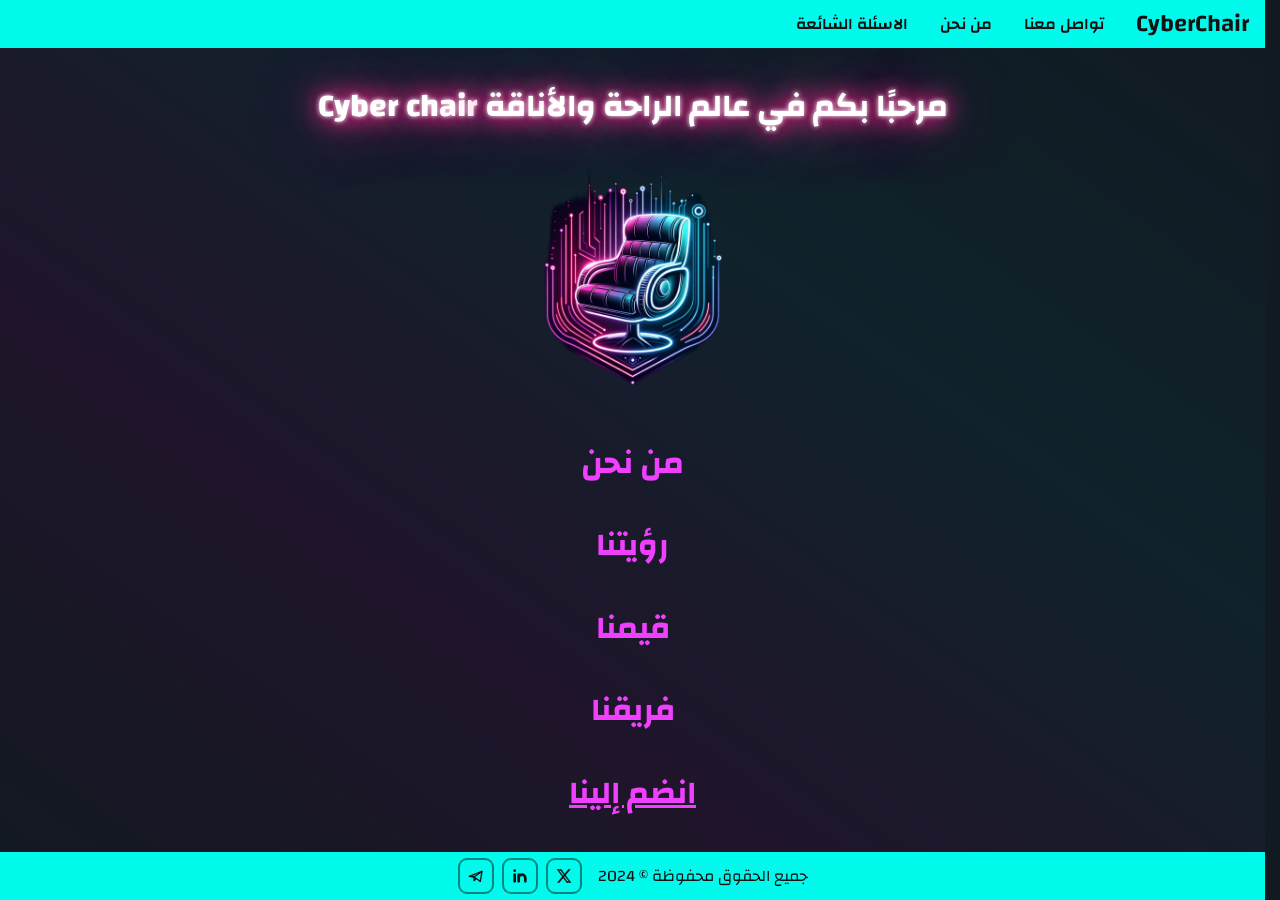
==== about.html @ 4f70ac6e "footer" ====
<!DOCTYPE html>
<html lang="AR" dir="rtl">


<head>
    <meta charset="UTF-8">
    <meta name="viewport" content="width=device-width, initial-scale=1.0">
    <title>About</title>
    <link rel="stylesheet" href="./assets/css/style.css">
    <h2 class="neon-text" style="font-size : 2rem">
        مرحبًا بكم في عالم الراحة والأناقة Cyber chair
    </h2>
    <style>
        /* style for any paragraph to be skyblue*/
        p,
        ul {
            color: #00d9ff;
            height: 0;
            overflow-y: hidden;
            transition: height 0.5s;
        }

        .neon-text {
            color: #fff;
            /* White text color */
            text-shadow:
                0 0 5px #fff,
                /* White glow */
                0 0 20px #f7007b,
                /* Pink glow */
                0 0 30px #ff4da6,
                /* Pink glow */
                0 0 70px #ff4da6;
            /* Pink glow */
        }

        .neon-text {
            animation: glow 1s ease-in-out infinite alternate;
        }

        html {
            scrollbar-gutter: stable;
        }

        body {
            text-align: center;
        }

        /* an about class from 1 to 5 just for the hover display effect*/
        div.about1:hover p {
            height: 6rem;
        }

        div.about2:hover p {
            height: 3rem;
        }

        div.about3:hover ul {
            height: 5rem;
        }

        div.about4:hover p {
            height: 5rem;
        }

        div.about5:hover p {
            height: 3rem;
        }


        /* this halfp class is to limit the wisth of a paragraph to half the site not more than that */
        p.halfp,
        ul {
            max-width: 45rem;
            margin: auto;
        }
    </style>
</head>

<body>
    <script src="./assets//js/navbar.js" lang="javascript"></script>
    <img src="./assets/images/Logo.png" alt="Logo" style="width: 15rem">

    <div class="about1">
        <h1 class="center" style="color:rgb(var(--secondary))" ;> من نحن</h1>
        <!-- spacing -->

        <!--making a starter for the paragrapgh bigger for looks also -->


        <!-- max width so the text doesn't go beyond mid of the page -->
        <p class="halfp"> في Cyber chair، نؤمن بأن الكرسي أكثر من مجرد قطعة أثاث؛ إنه رفيقك في كل لحظة، سواء كنت تعمل،
            تتعلم، تسترخي، أو تجتمع مع الأحباء. نحن نقدم تشكيلة واسعة من الكراسي التي تجمع بين الأناقة العصرية والراحة
            القصوى، مصممة لتناسب كل أسلوب حياة وكل غرفة في منزلك.

        </p>
    </div>

    <!-- every about called class makes the writing appear for every paragraph or  list -->
    <div class="about2">
        <h1 class="center" style="color:rgb(var(--secondary))" ;>رؤيتنا</h1>

        <p class="halfp">
            نسعى لإحداث ثورة في عالم الأثاث من خلال تقديم تصاميم مبتكرة تلبي احتياجات العصر الحديث. نحن نتبنى
            التكنولوجيا والابتكار لنقدم لكم كراسي ليست فقط جميلة، بل ذكية ومريحة.
        </p>
    </div>

    <div class="about3">
        <h1 class="center" style="color:rgb(var(--secondary))" ;> قيمنا </h1>

        <ul>
            <li>
                الجودة: نستخدم أفضل المواد وأحدث التقنيات لضمان الجودة والمتانة.
            </li>
            <li>
                الابتكار: نتابع أحدث الاتجاهات وندمجها في تصاميمنا لنقدم لكم منتجات فريدة.
            </li>
            <li>
                الراحة: نضع راحتكم في صميم كل ما نقوم به، من التصميم إلى التوصيل. </li>
        </ul>
    </div>

    <div class="about4">
        <h1 class="center" style="color:rgb(var(--secondary))" ;> فريقنا </h1>
        <p class="halfp">وراء كل كرسي، هناك فريق من المصممين والحرفيين المتفانين الذين يعملون بلا كلل لتحقيق رؤيتنا.
            <!-- I made spaces for correct shape an grammar <3-->
            نحن نفخر بفريقنا الذي يجمع بين الخبرة والشغف لإنتاج كراسي تستحق أن تكون جزءًا من قصص حياتكم.
        </p>
    </div>

    <div class="about5">
        <h1 class="center" style="color:rgb(var(--secondary))" ;> <a href="./index.html" ,
                style="color:rgb(var(--secondary))" ;> انضم إلينا </a></h1>

        <p class="halfp">اكتشف مجموعتنا الواسعة واختر الكرسي الذي يعبر عنك. في Cyber chair،
            نحن هنا لنجعل كل لحظة تقضيها جالسًا تجربة لا تُنسى.
        </p>
    </div>

    <script src="./assets//js/footer.js" lang="javascript"></script>
</body>

</html>
---- assets/css/style.css ----
@import url("https://fonts.googleapis.com/css2?family=Changa:wght@200..800&display=swap");

:root {
  --background: 17, 25, 33;
  --foreground: 255, 255, 255;
  --primary: 0, 251, 237;
  --primary-foreground: 19, 19, 19;
  --secondary: 239, 64, 255;
  --input: 30, 32, 42;
  --input-border: 95, 96, 99;
}

* {
  margin: 0;
  padding: 0;
}

body {
  background-color: rgba(var(--background));
  background-image: linear-gradient(
    to bottom left,
    rgba(255, 0, 0, 0),
    rgba(2, 111, 126, 0.11),
    rgba(95, 2, 83, 0.192),
    rgba(255, 0, 0, 0)
  );
  background-attachment: fixed;
  color: rgba(var(--foreground));
  font-family: "Changa", sans-serif;
  font-size: 16px;
  line-height: 1.5;
  margin: 0;
  padding: 0;
  display: flex;
  flex-direction: column;
  justify-content: space-between;
  align-items: center;
  min-height: 100vh;
}

.flex {
  display: flex;
  justify-content: center;
  align-items: center;
}

.flex-1 {
  flex: 1;
}

.flex-col {
  display: flex;
  flex-direction: column;
}

@media (min-width: 768px) {
  .flex-md-row-reverse {
    flex-direction: row-reverse;
  }
}

.justify-between {
  justify-content: space-between;
}

.justify-center {
  justify-content: center;
}

.justify-start {
  justify-content: flex-start;
}

.gap-2 {
  gap: 0.5rem;
}

.gap-4 {
  gap: 1rem;
}

.items-start {
  align-items: flex-start;
}

.items-center {
  align-items: center;
}

.icon-button {
    background-color: transparent;
    border: rgba(var(--primary-foreground), 0.5) 2px solid;
    border-radius: 25%;
    color: rgba(var(--primary-foreground));
    cursor: pointer;
    padding: 0.5rem;
    transition: background-color 0.3s, color 0.3s;
    display: flex;
}

.icon-button:hover {
    background-color: rgba(var(--primary-foreground));
    color: rgba(var(--primary));
}

.flip-x {
    transform: scaleX(-1);
}

.p-4 {
    padding: 1rem;
}

.px-4 {
    padding-left: 1rem;
    padding-right: 1rem;
}

.max-w-xl {
    max-width: 36rem;
}

.min-h-screen {
    min-height: 100vh;
}

nav, footer {
  width: 100%;
  height: 3rem;
  background-color: rgba(var(--primary));
  transition: all 0.3s;
  color: rgba(var(--primary-foreground));
}

nav {
  position: sticky;
  top: 0;
}

nav a {
  color: rgba(var(--primary-foreground));
  font-size: 1rem;
  font-weight: 600;
  margin: 8px 0;
  border: none;
  cursor: pointer;
  text-decoration: none;
  transition: all 0.3s;
  padding: 0 1rem;
}

nav a:hover {
  rotate: 5deg;
}

nav button.icon-button {
  display: none;
}

@media screen and (max-width: 576px) {
  nav nav {
    flex-direction: column;
    position: absolute;
    right: 0;
    top: 3rem;
    height: 0;
    overflow-y: hidden;
  }

  nav button.icon-button {
    display: block;
  }
}

@media screen and (min-width: 576px) {
  nav nav {
    height: fit-content !important;
  }
}
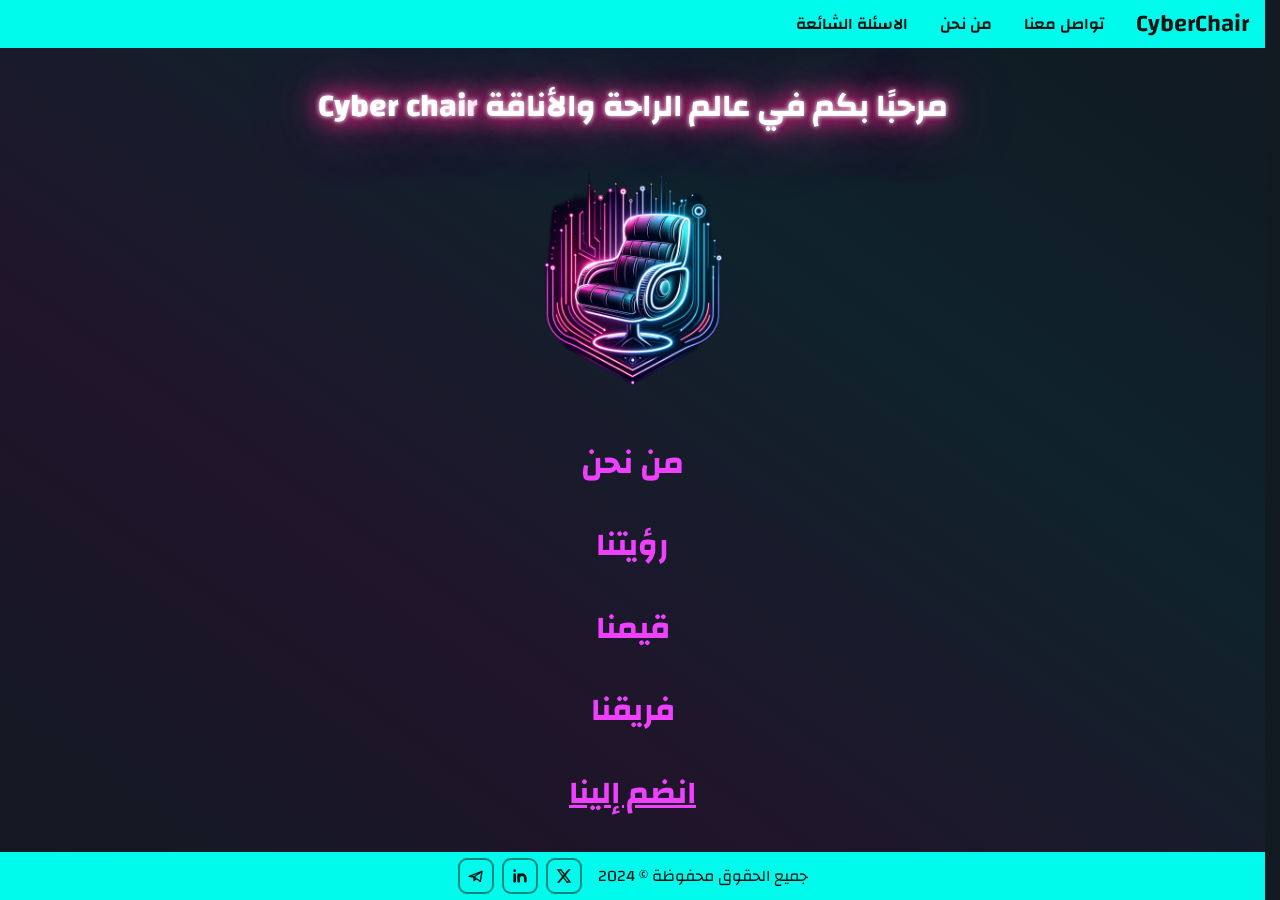
==== commit b7a0741c: "index tweaks" ====
--- a/about.html
+++ b/about.html
@@ -18,24 +18,6 @@
             height: 0;
             overflow-y: hidden;
             transition: height 0.5s;
-        }
-
-        .neon-text {
-            color: #fff;
-            /* White text color */
-            text-shadow:
-                0 0 5px #fff,
-                /* White glow */
-                0 0 20px #f7007b,
-                /* Pink glow */
-                0 0 30px #ff4da6,
-                /* Pink glow */
-                0 0 70px #ff4da6;
-            /* Pink glow */
-        }
-
-        .neon-text {
-            animation: glow 1s ease-in-out infinite alternate;
         }
 
         html {
--- a/assets/css/style.css
+++ b/assets/css/style.css
@@ -177,3 +177,18 @@
     height: fit-content !important;
   }
 }
+
+.neon-text {
+  color: #fff;
+  /* White text color */
+  text-shadow:
+      0 0 5px #fff,
+      /* White glow */
+      0 0 20px #f7007b,
+      /* Pink glow */
+      0 0 30px #ff4da6,
+      /* Pink glow */
+      0 0 70px #ff4da6;
+  /* Pink glow */
+  animation: glow 1s ease-in-out infinite alternate;
+}
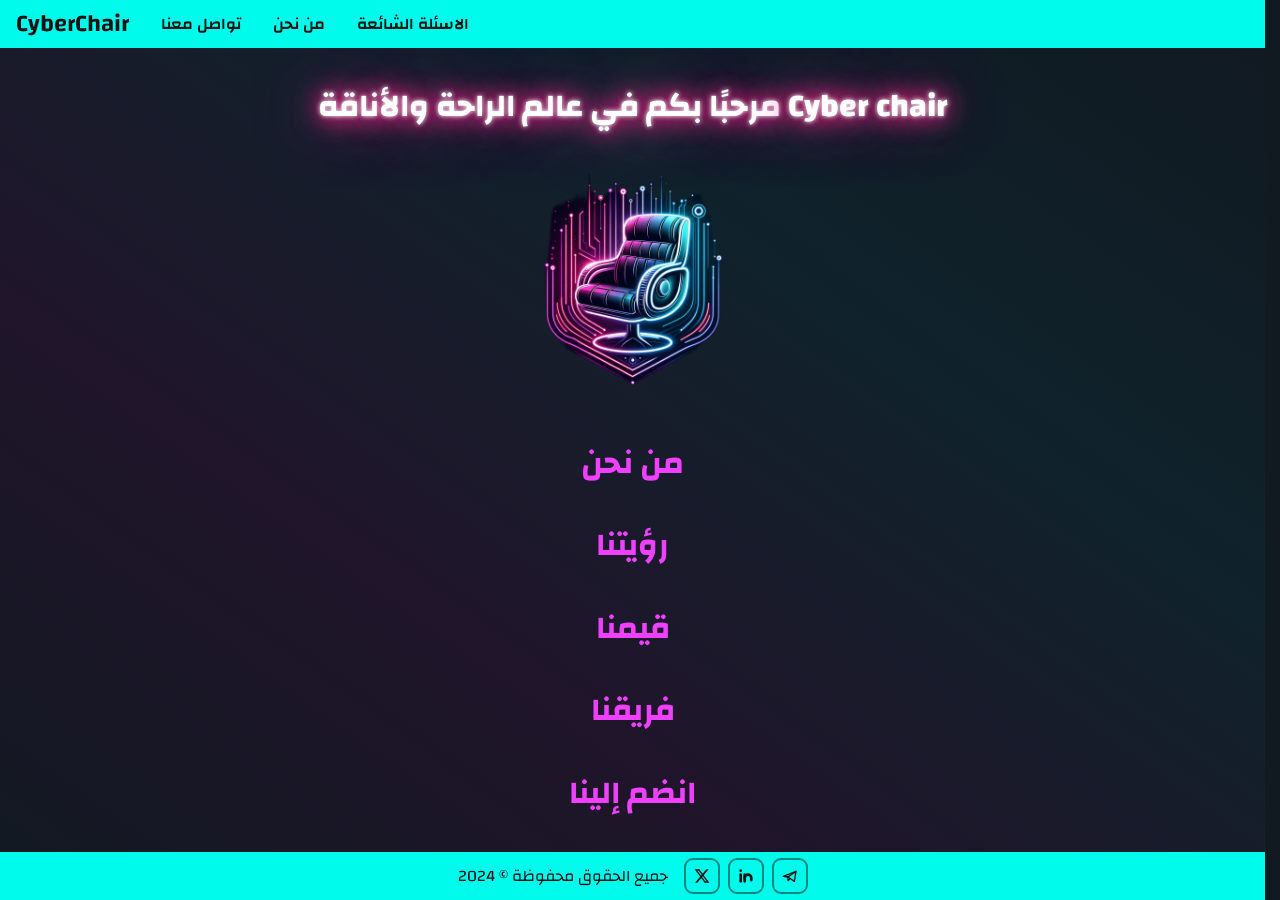
==== commit 2da7f78f: "lang" ====
--- a/about.html
+++ b/about.html
@@ -1,5 +1,5 @@
 <!DOCTYPE html>
-<html lang="AR" dir="rtl">
+<html lang="en" dir="ltr">
 
 
 <head>
--- a/assets/css/style.css
+++ b/assets/css/style.css
@@ -192,3 +192,7 @@
   /* Pink glow */
   animation: glow 1s ease-in-out infinite alternate;
 }
+
+a {
+  text-decoration: none;
+}
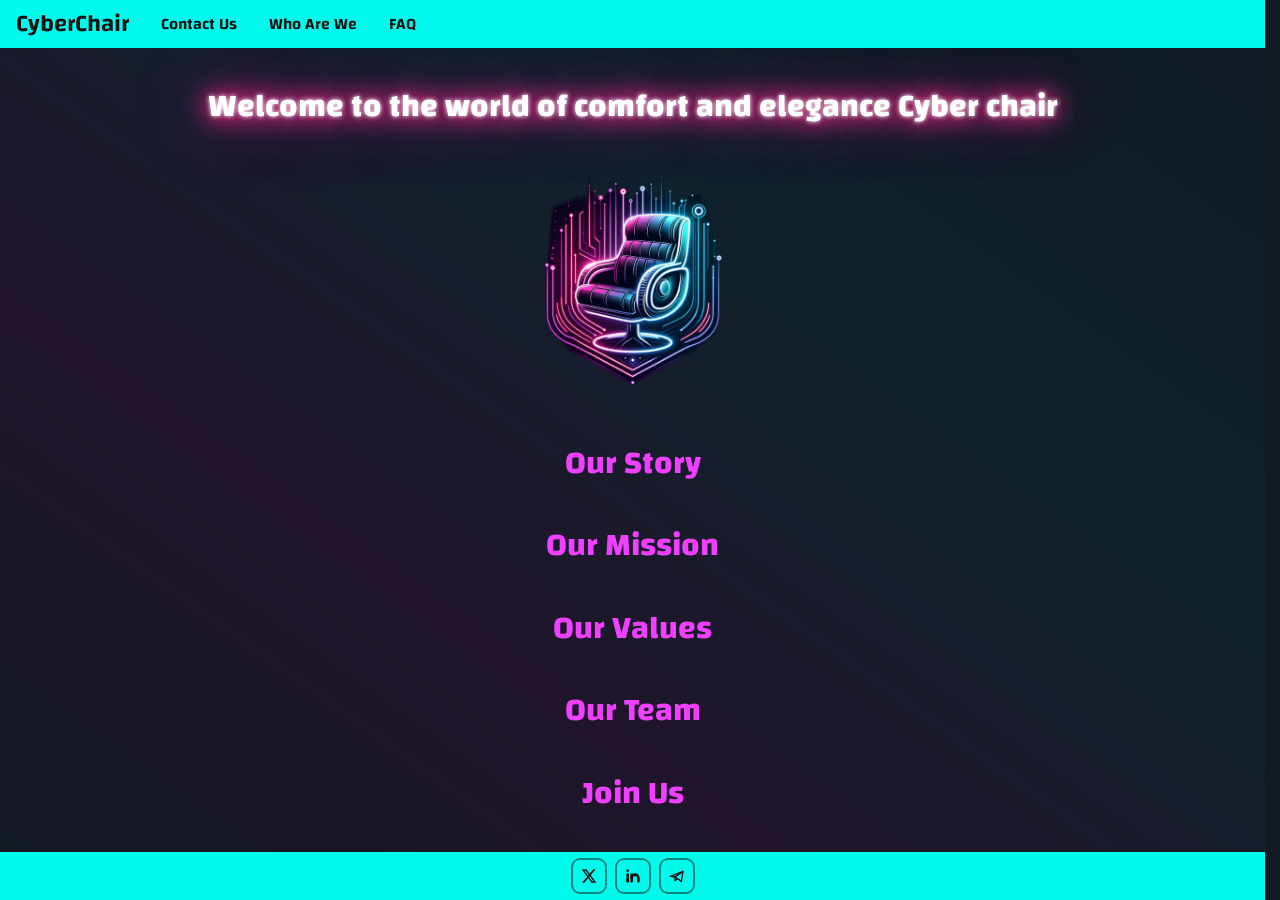
==== commit 152a67c9: "arabic" ====
--- a/about.html
+++ b/about.html
@@ -8,16 +8,16 @@
     <title>About</title>
     <link rel="stylesheet" href="./assets/css/style.css">
     <h2 class="neon-text" style="font-size : 2rem">
-        مرحبًا بكم في عالم الراحة والأناقة Cyber chair
+        Welcome to the world of comfort and elegance Cyber chair
     </h2>
     <style>
         /* style for any paragraph to be skyblue*/
         p,
         ul {
             color: #00d9ff;
-            height: 0;
+            max-height: 0;
             overflow-y: hidden;
-            transition: height 0.5s;
+            transition: all 0.5s;
         }
 
         html {
@@ -30,23 +30,23 @@
 
         /* an about class from 1 to 5 just for the hover display effect*/
         div.about1:hover p {
-            height: 6rem;
+            max-height: 10rem;
         }
 
         div.about2:hover p {
-            height: 3rem;
+            max-height: 10rem;
         }
 
         div.about3:hover ul {
-            height: 5rem;
+            max-height: 10rem;
         }
 
         div.about4:hover p {
-            height: 5rem;
+            max-height: 10rem;
         }
 
         div.about5:hover p {
-            height: 3rem;
+            max-height: 10rem;
         }
 
 
@@ -64,59 +64,75 @@
     <img src="./assets/images/Logo.png" alt="Logo" style="width: 15rem">
 
     <div class="about1">
-        <h1 class="center" style="color:rgb(var(--secondary))" ;> من نحن</h1>
+        <h1 class="center" style="color:rgb(var(--secondary))">
+            Our Story
+        </h1>
         <!-- spacing -->
 
         <!--making a starter for the paragrapgh bigger for looks also -->
 
 
         <!-- max width so the text doesn't go beyond mid of the page -->
-        <p class="halfp"> في Cyber chair، نؤمن بأن الكرسي أكثر من مجرد قطعة أثاث؛ إنه رفيقك في كل لحظة، سواء كنت تعمل،
-            تتعلم، تسترخي، أو تجتمع مع الأحباء. نحن نقدم تشكيلة واسعة من الكراسي التي تجمع بين الأناقة العصرية والراحة
-            القصوى، مصممة لتناسب كل أسلوب حياة وكل غرفة في منزلك.
-
+        <p class="halfp">
+            We believe that a chair is more than just a piece of furniture; it is your companion in every moment,
+            whether you are working, learning, relaxing, or gathering with loved ones. We offer a wide range of chairs
+            that combine modern elegance and maximum comfort, designed to suit every lifestyle and every room in your
+            home.
         </p>
     </div>
 
     <!-- every about called class makes the writing appear for every paragraph or  list -->
     <div class="about2">
-        <h1 class="center" style="color:rgb(var(--secondary))" ;>رؤيتنا</h1>
+        <h1 class="center" style="color:rgb(var(--secondary))">
+            Our Mission
+        </h1>
 
         <p class="halfp">
-            نسعى لإحداث ثورة في عالم الأثاث من خلال تقديم تصاميم مبتكرة تلبي احتياجات العصر الحديث. نحن نتبنى
-            التكنولوجيا والابتكار لنقدم لكم كراسي ليست فقط جميلة، بل ذكية ومريحة.
+            We aim to revolutionize the world of furniture by offering innovative designs that meet the needs of the
+            modern era. We embrace technology and innovation to provide you with chairs that are not only beautiful but
+            also smart and comfortable.
         </p>
     </div>
 
     <div class="about3">
-        <h1 class="center" style="color:rgb(var(--secondary))" ;> قيمنا </h1>
+        <h1 class="center" style="color:rgb(var(--secondary))">
+            Our Values
+        </h1>
 
         <ul>
             <li>
-                الجودة: نستخدم أفضل المواد وأحدث التقنيات لضمان الجودة والمتانة.
+                Quality: We use the best materials and the latest technologies to ensure quality and durability.
             </li>
             <li>
-                الابتكار: نتابع أحدث الاتجاهات وندمجها في تصاميمنا لنقدم لكم منتجات فريدة.
+                Innovation: We follow the latest trends and integrate them into our designs to offer you unique
+                products.
             </li>
             <li>
-                الراحة: نضع راحتكم في صميم كل ما نقوم به، من التصميم إلى التوصيل. </li>
+                Comfort: We put your comfort at the heart of everything we do, from design to delivery.
+            </li>
         </ul>
     </div>
 
     <div class="about4">
-        <h1 class="center" style="color:rgb(var(--secondary))" ;> فريقنا </h1>
-        <p class="halfp">وراء كل كرسي، هناك فريق من المصممين والحرفيين المتفانين الذين يعملون بلا كلل لتحقيق رؤيتنا.
-            <!-- I made spaces for correct shape an grammar <3-->
-            نحن نفخر بفريقنا الذي يجمع بين الخبرة والشغف لإنتاج كراسي تستحق أن تكون جزءًا من قصص حياتكم.
+        <h1 class="center" style="color:rgb(var(--secondary))">
+            Our Team
+        </h1>
+        <p class="halfp">
+            Behind every chair, there is a team of dedicated designers and craftsmen who work tirelessly to achieve our
+            vision. We are proud of our team, which combines experience and passion to produce chairs that deserve to be
+            part of your life stories.
         </p>
     </div>
 
     <div class="about5">
         <h1 class="center" style="color:rgb(var(--secondary))" ;> <a href="./index.html" ,
-                style="color:rgb(var(--secondary))" ;> انضم إلينا </a></h1>
+                style="color:rgb(var(--secondary))">
+                Join Us
+            </a></h1>
 
-        <p class="halfp">اكتشف مجموعتنا الواسعة واختر الكرسي الذي يعبر عنك. في Cyber chair،
-            نحن هنا لنجعل كل لحظة تقضيها جالسًا تجربة لا تُنسى.
+        <p class="halfp">
+            Discover our wide range and choose the chair that represents you. At Cyber chair, we are here to make every
+            moment you spend sitting an unforgettable experience.
         </p>
     </div>
 
--- a/assets/css/style.css
+++ b/assets/css/style.css
@@ -195,4 +195,4 @@
 
 a {
   text-decoration: none;
-}+}
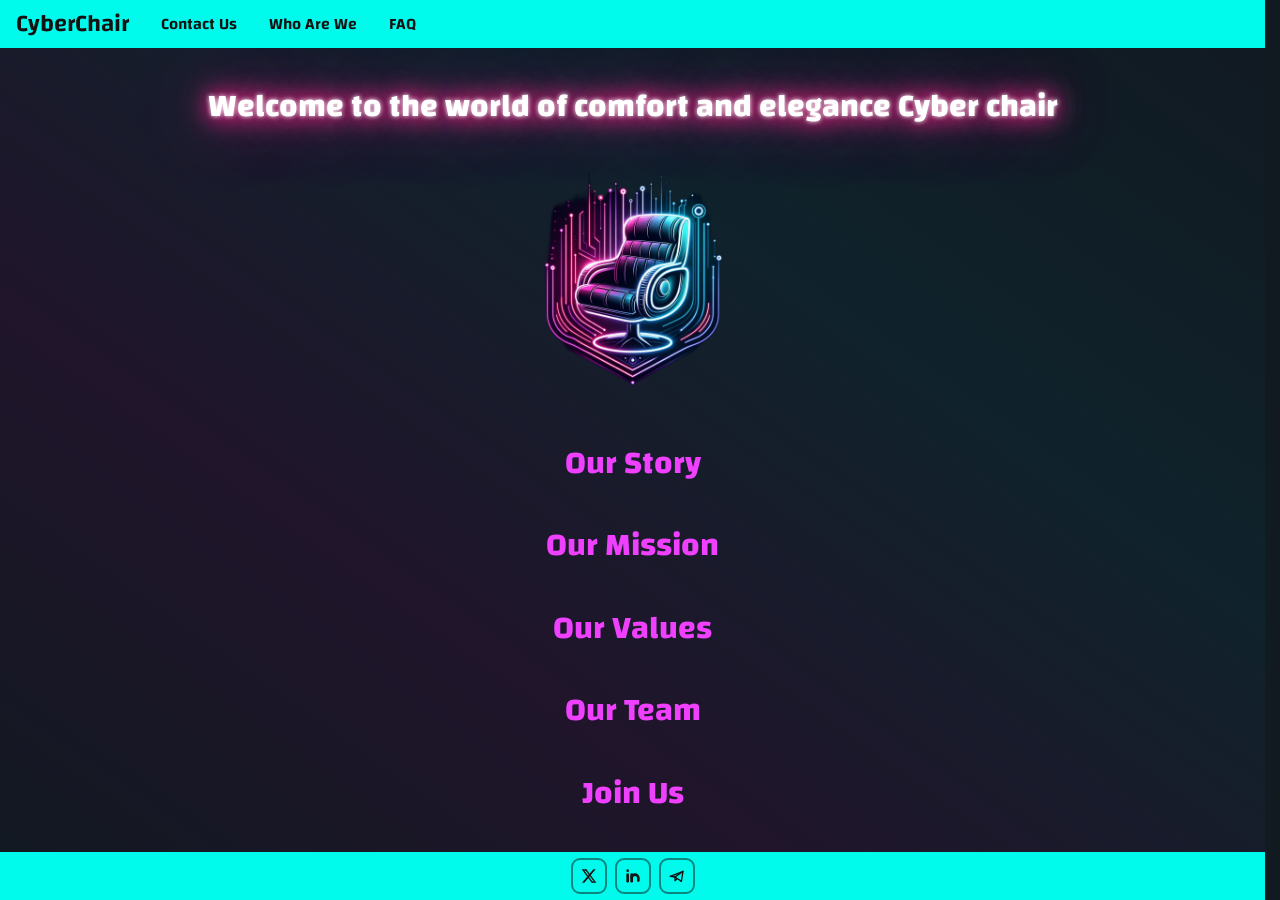
==== commit f529c0f4: "titles" ====
--- a/about.html
+++ b/about.html
@@ -5,7 +5,7 @@
 <head>
     <meta charset="UTF-8">
     <meta name="viewport" content="width=device-width, initial-scale=1.0">
-    <title>About</title>
+    <title>About Us</title>
     <link rel="stylesheet" href="./assets/css/style.css">
     <h2 class="neon-text" style="font-size : 2rem">
         Welcome to the world of comfort and elegance Cyber chair
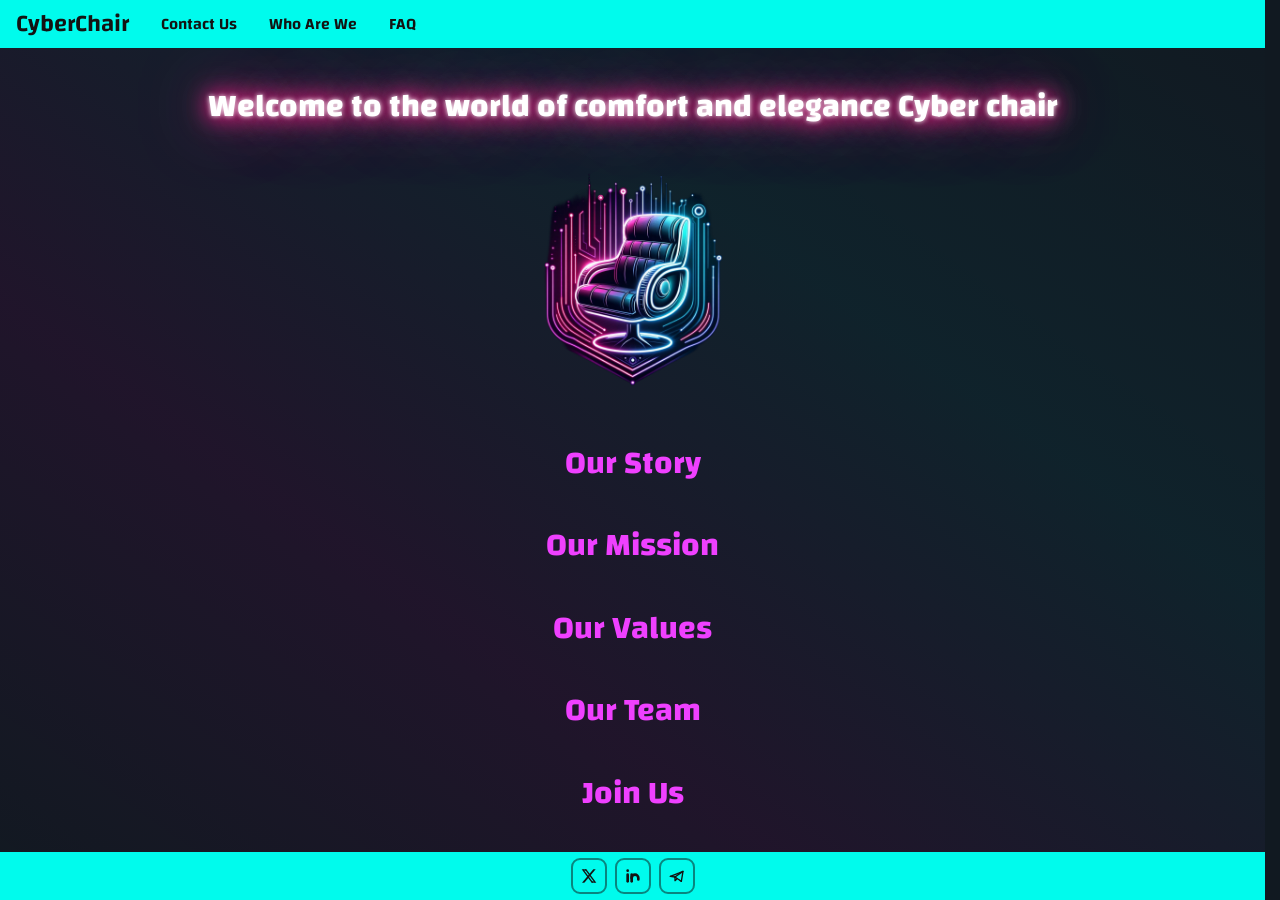
==== commit acf32431: "favicon" ====
--- a/about.html
+++ b/about.html
@@ -7,6 +7,7 @@
     <meta name="viewport" content="width=device-width, initial-scale=1.0">
     <title>About Us</title>
     <link rel="stylesheet" href="./assets/css/style.css">
+    <link rel="icon" href="/assets/images/Logo.png" />
     <h2 class="neon-text" style="font-size : 2rem">
         Welcome to the world of comfort and elegance Cyber chair
     </h2>
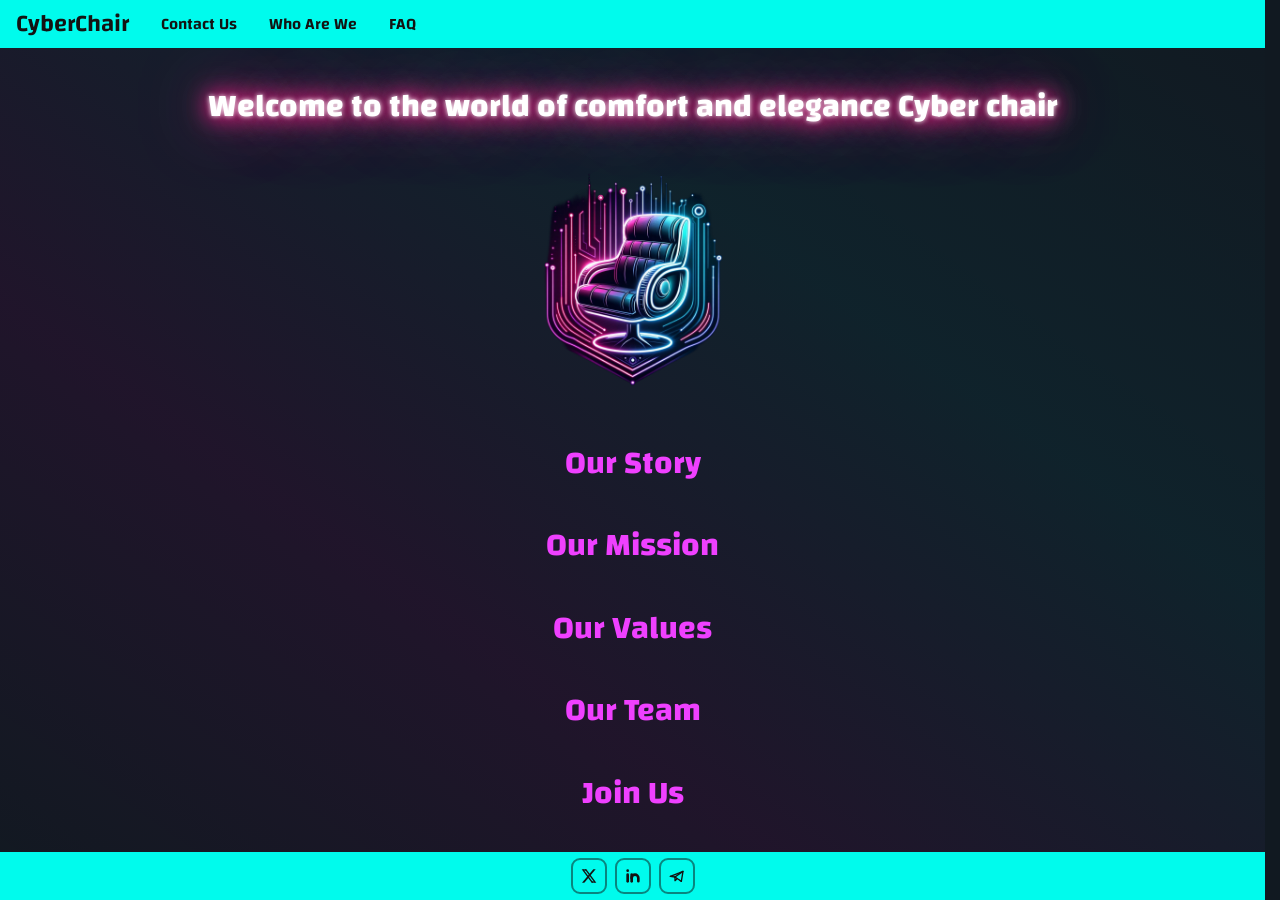
==== commit ad481a99: "fixed icon" ====
--- a/about.html
+++ b/about.html
@@ -7,7 +7,7 @@
     <meta name="viewport" content="width=device-width, initial-scale=1.0">
     <title>About Us</title>
     <link rel="stylesheet" href="./assets/css/style.css">
-    <link rel="icon" href="/assets/images/Logo.png" />
+    <link rel="icon" href="./assets/images/Logo.png" />
     <h2 class="neon-text" style="font-size : 2rem">
         Welcome to the world of comfort and elegance Cyber chair
     </h2>
@@ -62,7 +62,7 @@
 
 <body>
     <script src="./assets//js/navbar.js" lang="javascript"></script>
-    <img src="./assets/images/Logo.png" alt="Logo" style="width: 15rem">
+    <img src="../assets/images/Logo.png" alt="Logo" style="width: 15rem">
 
     <div class="about1">
         <h1 class="center" style="color:rgb(var(--secondary))">
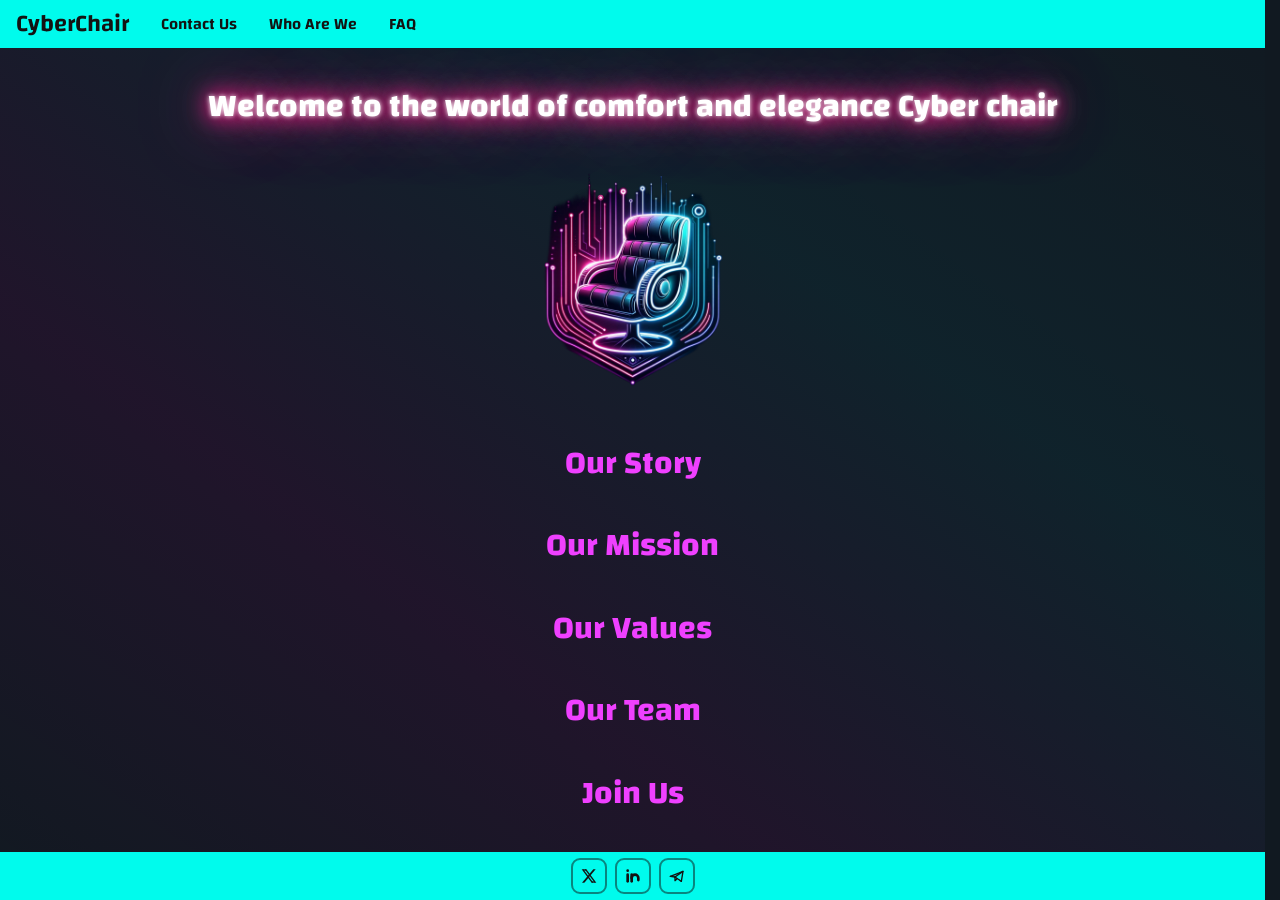
==== commit 448a967a: "Update about.html" ====
--- a/about.html
+++ b/about.html
@@ -62,7 +62,7 @@
 
 <body>
     <script src="./assets//js/navbar.js" lang="javascript"></script>
-    <img src="../assets/images/Logo.png" alt="Logo" style="width: 15rem">
+    <img src="./assets/images/Logo.png" alt="Logo" style="width: 15rem">
 
     <div class="about1">
         <h1 class="center" style="color:rgb(var(--secondary))">
@@ -140,4 +140,4 @@
     <script src="./assets//js/footer.js" lang="javascript"></script>
 </body>
 
-</html>+</html>
